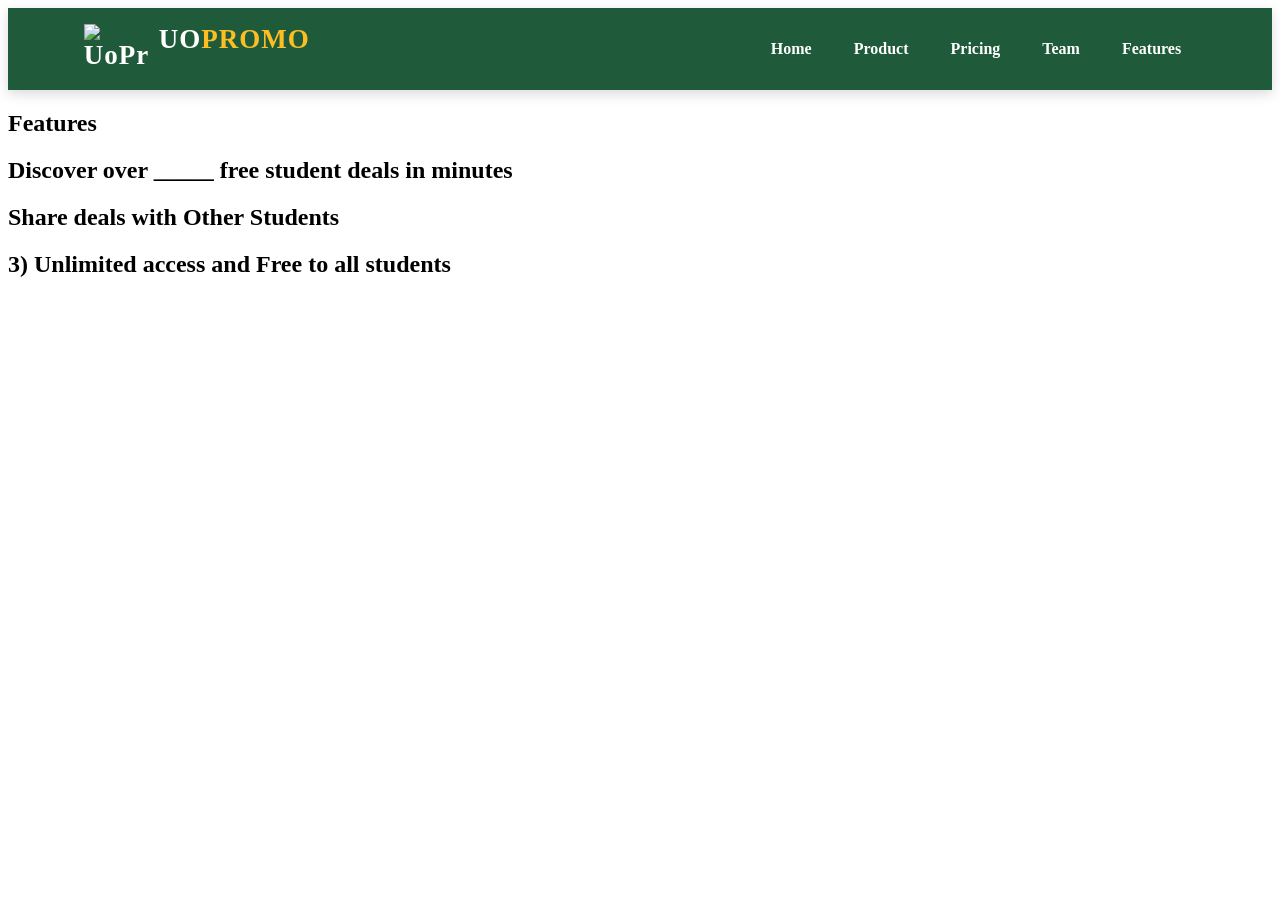
==== main/features.html @ f5cd7a35 "Update header logo and navigation structure" ====
<!DOCTYPE html>
<html lang="en">
<head>
  <meta charset="UTF-8">
  <meta name="viewport" content="width=device-width, initial-scale=1.0">
  <meta name="description" content="">
  <title>UoPromo-Home</title>
  <link rel="stylesheet" href="style.css">
</head>
<body>
 <header>
      <a class="brand" href="index.html" aria-label="UOPROMO home">
      <img src="asset/logo/uopromo_logo_coin_hero.png" alt="UoPromo Logo" class="brand-logo">
      <span>UO<span class="brand-accent">PROMO</span></span>
      </a>
      <nav>
        <a href="index.html">Home</a>
        <a href="product.html">Product</a>
        <a href="pricing.html">Pricing</a>
        <a href="team.html">Team</a>
        <a href="features.html">Features</a>
        
      </nav>
    </header>

    <main>
      <!-- Features Tittle -->
      <section>
        <h1>Features<h1>

</div>
      </section>

      <!-- Discover deals -->
      <section>
        <h2>Discover over _____ free student deals in minutes<h2>
      </section>

      <!-- Share Deals -->
      <section>
        <h2>Share deals with Other Students<h2>
      </section>

      <!-- Free to all students -->
      <section>
        <h2>3) Unlimited access and Free to all students </h2>
      </section>
    </main>
    
</body>
</html>
---- main/style.css ----
/* Homepage */
header{
  display:flex;
  justify-content:space-between;
  align-items:center;
  padding:16px 6%;
  background-color:#1F5B3A;
  box-shadow: 0 4px 12px rgba(0,0,0,0.15);
  position:relative;
  z-index: 100;
}

.brand{
  display:flex;
  align-center: center;
  gap: 10px;
  text-decoration: none;
  font-size: 27px;
  font-weight: 800;
  letter-spacing: 1px;
  color: #ffffff;
}

.brand-logo{
  width: 65px;
  height: 50px;
  object-fit: contain;
  transition: transform 0.3s ease;
}

.brand:hover .brand-logo{
  transform: rotate(-10deg) scale(1.1);
}

.brand-accent{
  color:#fbbf24;
}

header nav{
  display: flex;
  align-items: center;
  gap: 12px;
}

header nav a{
  color:#ffffff;
  text-decoration: none;
  font-size:16px;
  font-weight: 600;
  padding: 10px 15px;
  border-radius: 6px;
  transition: background-color 0.3s ease, color 0.3s ease;
}

header nav a:hover{
  background-color: #8DB596;
  color: #172554;
}

header nav a[href="index.html"]{
  color:#ffffff;
}

@media (max-width:600px) {
  header{
    flex-direction: column;
    gap: 15px;
    padding: 16px 4%;
}

  .brand{
    font-size: 16px;
  }

  .header nav{
    justify-content: center;
    flex-wrap: wrap;
    gap: 5px;
  }

  header nav a{
    font-size: 14px;
    padding: 8px 10px;
  }
}
  



/* Pricing Page */
/* Product Page */
/* Meet the Team */
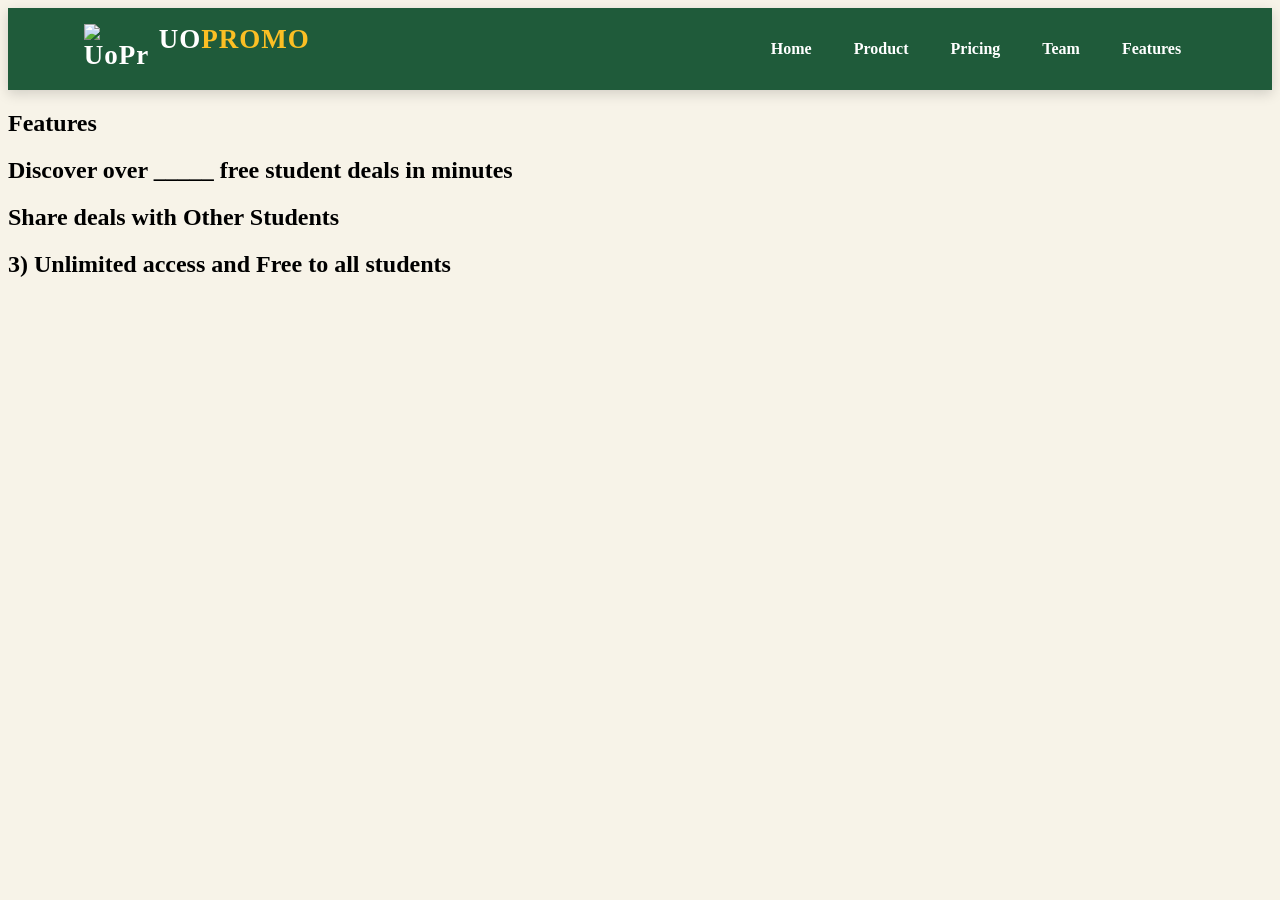
==== commit 781c29ec: "Fix logo image source path in features.html" ====
--- a/main/features.html
+++ b/main/features.html
@@ -10,7 +10,7 @@
 <body>
  <header>
       <a class="brand" href="index.html" aria-label="UOPROMO home">
-      <img src="asset/logo/uopromo_logo_coin_hero.png" alt="UoPromo Logo" class="brand-logo">
+      <img src="assets/logo/uopromo_logo_coin_hero.png" alt="UoPromo Logo" class="brand-logo">
       <span>UO<span class="brand-accent">PROMO</span></span>
       </a>
       <nav>
--- a/main/style.css
+++ b/main/style.css
@@ -90,3 +90,7 @@
 /* Pricing Page */
 /* Product Page */
 /* Meet the Team */
+/* Features Page */
+html{
+background-color: #F7F3E8  
+}
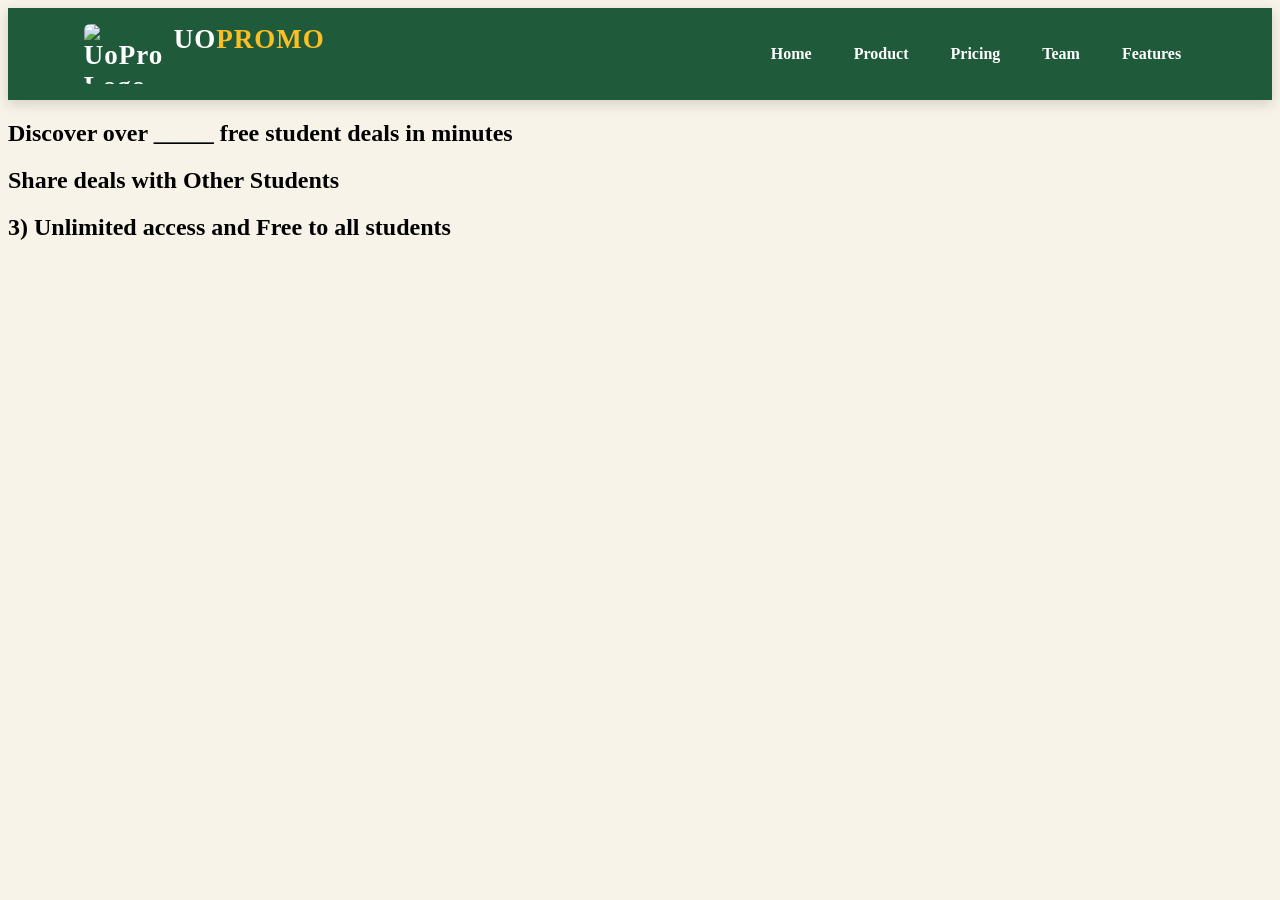
==== commit a0e45d14: "Change h1 tag to Title tag for features section" ====
--- a/main/features.html
+++ b/main/features.html
@@ -26,7 +26,7 @@
     <main>
       <!-- Features Tittle -->
       <section>
-        <h1>Features<h1>
+        <Title>Features</Title>
 
 </div>
       </section>
--- a/main/style.css
+++ b/main/style.css
@@ -22,10 +22,11 @@
 }
 
 .brand-logo{
-  width: 65px;
-  height: 50px;
+  width: 80px;
+  height: 60px;
   object-fit: contain;
   transition: transform 0.3s ease;
+  border-radius: 6px;
 }
 
 .brand:hover .brand-logo{
@@ -88,8 +89,17 @@
 
 
 /* Pricing Page */
+html{
+background-color: #F7F3E8  
+}
 /* Product Page */
+html{
+background-color: #F7F3E8  
+}
 /* Meet the Team */
+html{
+background-color: #F7F3E8  
+}
 /* Features Page */
 html{
 background-color: #F7F3E8  
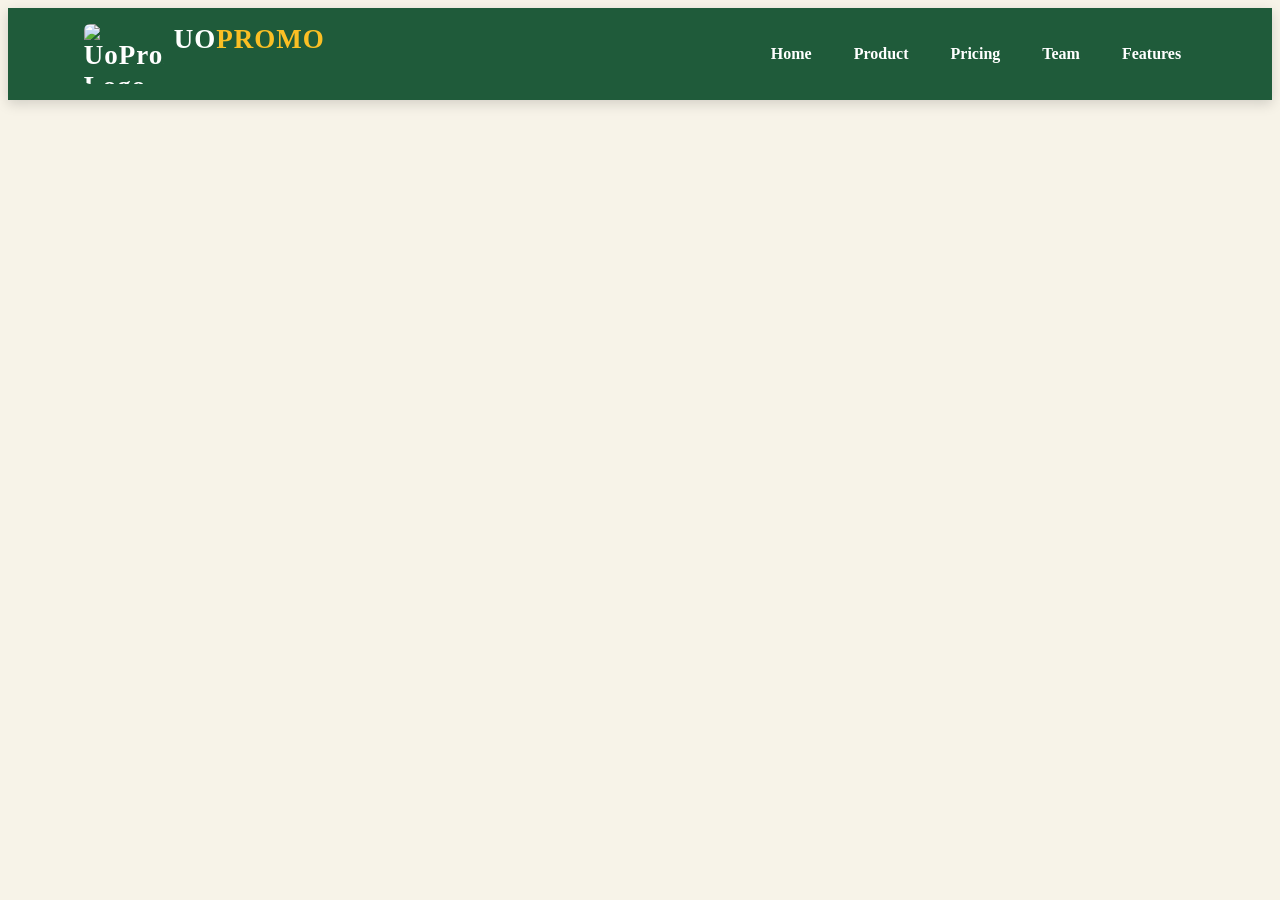
==== commit 3ba32b52: "Update features.html to improve layout and content Refactor HTML structure and remove unused section" ====
--- a/main/features.html
+++ b/main/features.html
@@ -7,45 +7,35 @@
   <title>UoPromo-Home</title>
   <link rel="stylesheet" href="style.css">
 </head>
-<body>
- <header>
-      <a class="brand" href="index.html" aria-label="UOPROMO home">
-      <img src="assets/logo/uopromo_logo_coin_hero.png" alt="UoPromo Logo" class="brand-logo">
-      <span>UO<span class="brand-accent">PROMO</span></span>
-      </a>
-      <nav>
-        <a href="index.html">Home</a>
-        <a href="product.html">Product</a>
-        <a href="pricing.html">Pricing</a>
-        <a href="team.html">Team</a>
-        <a href="features.html">Features</a>
+  <body> 
+   <header>
+        <a class="brand" href="index.html" aria-label="UOPROMO home">
+          <img src="assets/logo/uopromo_logo_coin_hero.png" alt="UoPromo Logo" class="brand-logo">
+          <span>UO<span class="brand-accent">PROMO</span></span>
+        </a>
+          <nav>
+            <a href="index.html">Home</a>
+            <a href="product.html">Product</a>
+            <a href="pricing.html">Pricing</a>
+            <a href="team.html">Team</a>
+            <a href="features.html">Features</a>
+          </nav>
+    </header>
+      <main> 
+      <!-- Features Tittle -->
+        <section>
+          <Title>Features</Title>
+
+          
         
-      </nav>
-    </header>
+        </section>
 
-    <main>
-      <!-- Features Tittle -->
-      <section>
-        <Title>Features</Title>
 
-</div>
-      </section>
 
-      <!-- Discover deals -->
-      <section>
-        <h2>Discover over _____ free student deals in minutes<h2>
-      </section>
 
-      <!-- Share Deals -->
-      <section>
-        <h2>Share deals with Other Students<h2>
-      </section>
 
-      <!-- Free to all students -->
-      <section>
-        <h2>3) Unlimited access and Free to all students </h2>
-      </section>
-    </main>
-    
-</body>
+
+        
+      </main>  
+  </body>  
 </html>
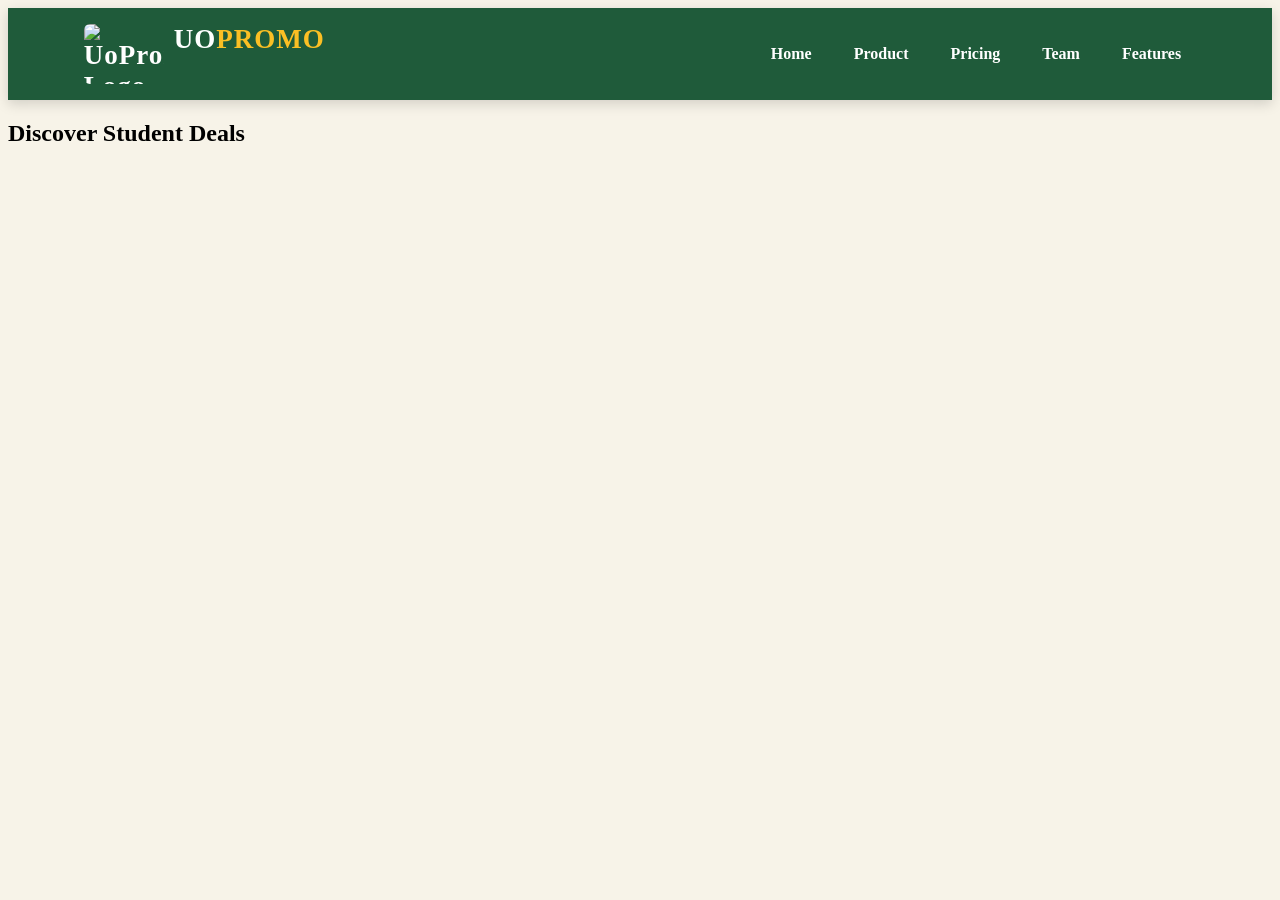
==== commit dc33185b: "Add Discover Student Deals section Added a new section for student deals in the features page." ====
--- a/main/features.html
+++ b/main/features.html
@@ -26,7 +26,13 @@
         <section>
           <Title>Features</Title>
 
+          <!-- Discover Box -->
+          <div class = "box1">
+            <h1>Discover Student Deals</h1>      
+          </div>
+
           
+      
         
         </section>
 
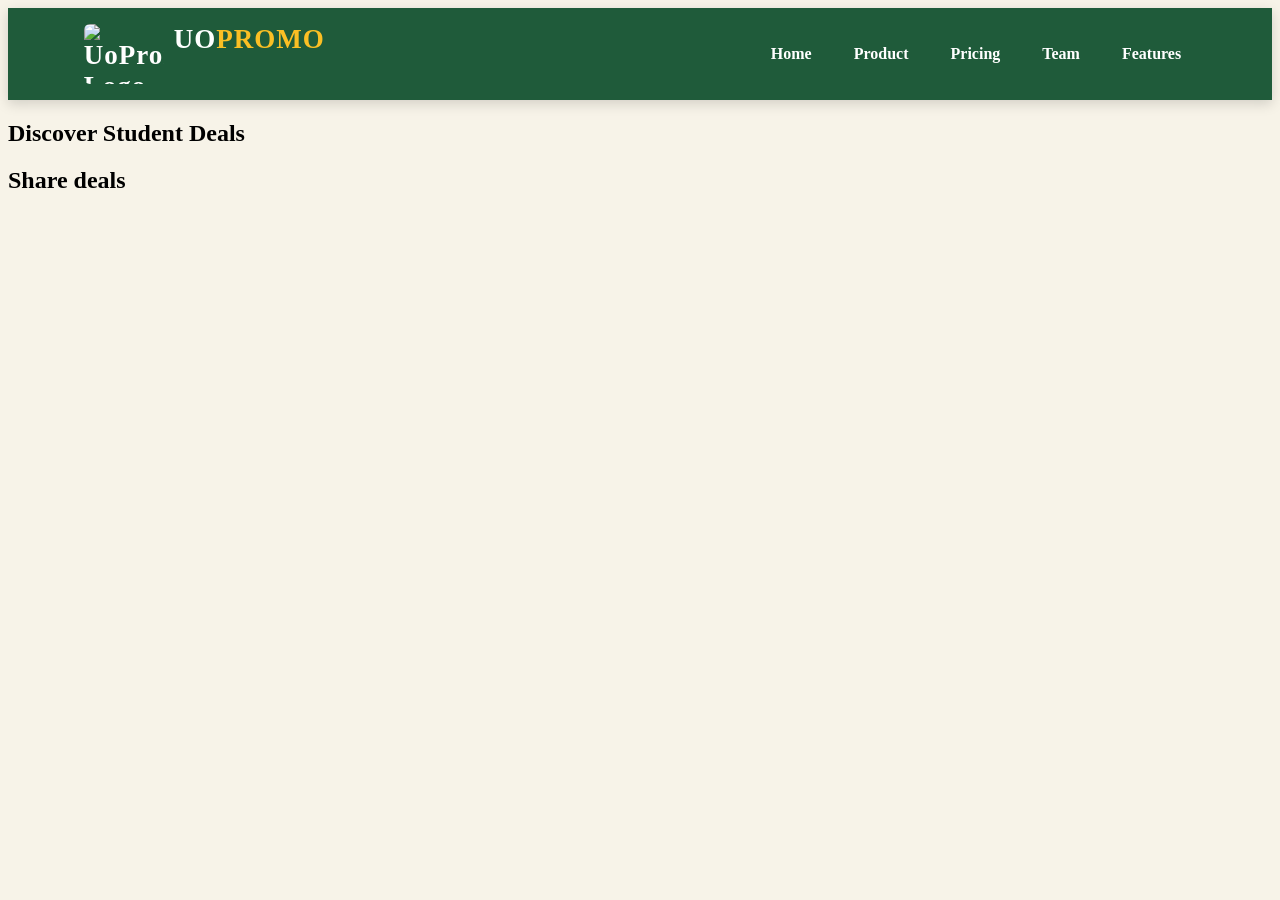
==== commit 3bea95aa: "Add Share Box section to features.html" ====
--- a/main/features.html
+++ b/main/features.html
@@ -30,17 +30,17 @@
           <div class = "box1">
             <h1>Discover Student Deals</h1>      
           </div>
+            
+          <!-- Share Box -->
+          <div class = "box2">
+            <h1>Share deals</h1>      
+          </div>
 
+      
           
       
         
         </section>
-
-
-
-
-
-
         
       </main>  
   </body>  
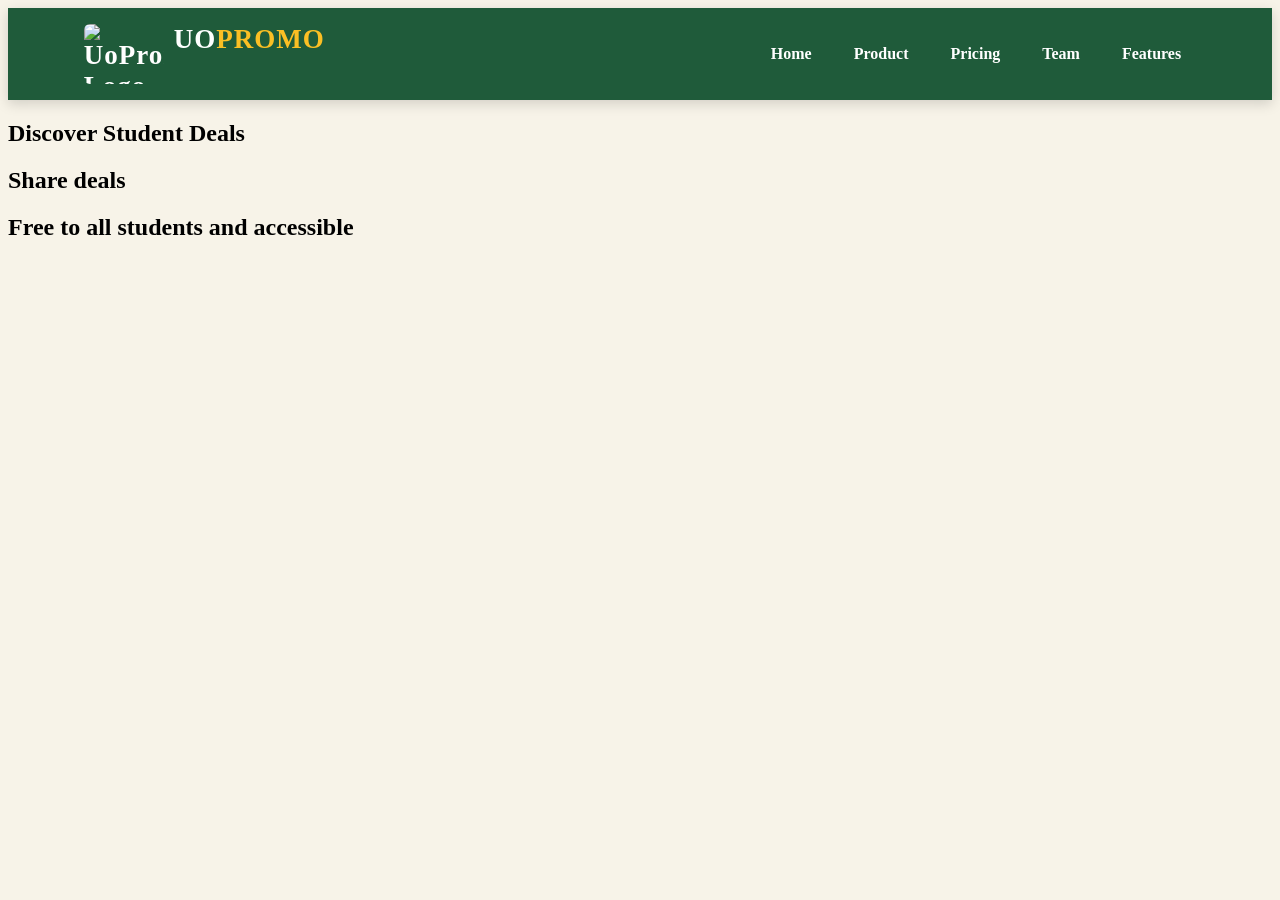
==== commit a5e0c16c: "Add Free Box section for students" ====
--- a/main/features.html
+++ b/main/features.html
@@ -36,7 +36,10 @@
             <h1>Share deals</h1>      
           </div>
 
-      
+          <!-- Free Box -->
+          <div class = "box3">
+            <h1>Free to all students and accessible</h1>
+          </div>
           
       
         
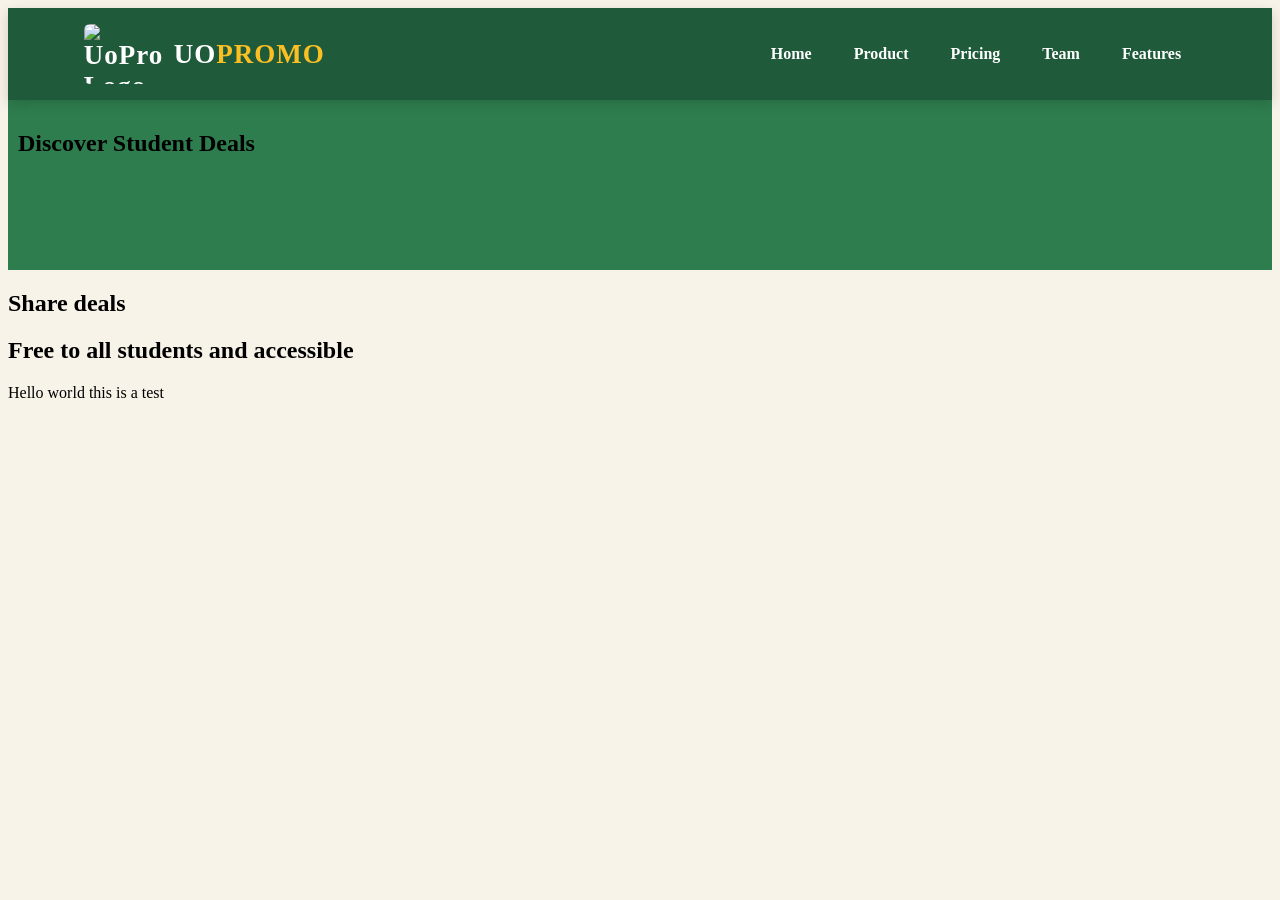
==== commit 1fb1e163: "change" ====
--- a/main/features.html
+++ b/main/features.html
@@ -41,6 +41,7 @@
             <h1>Free to all students and accessible</h1>
           </div>
           
+          <p1>Hello world this is a test</p1>
       
         
         </section>
--- a/main/style.css
+++ b/main/style.css
@@ -12,7 +12,7 @@
 
 .brand{
   display:flex;
-  align-center: center;
+  align-items: center;
   gap: 10px;
   text-decoration: none;
   font-size: 27px;
@@ -90,17 +90,28 @@
 
 /* Pricing Page */
 html{
-background-color: #F7F3E8  
+background-color: #F7F3E8;  
 }
 /* Product Page */
 html{
-background-color: #F7F3E8  
+background-color: #F7F3E8;  
 }
 /* Meet the Team */
 html{
-background-color: #F7F3E8  
+background-color: #F7F3E8;  
 }
 /* Features Page */
 html{
-background-color: #F7F3E8  
+background-color: #F7F3E8;  
 }
+
+.box1 {
+  background-color:#2E7D4F;
+  min-height: 150px;
+  padding: 10px;
+  display: flex;
+  align-items: flex-start;
+  background-image: url('../images/leaf.png');
+}
+
+
